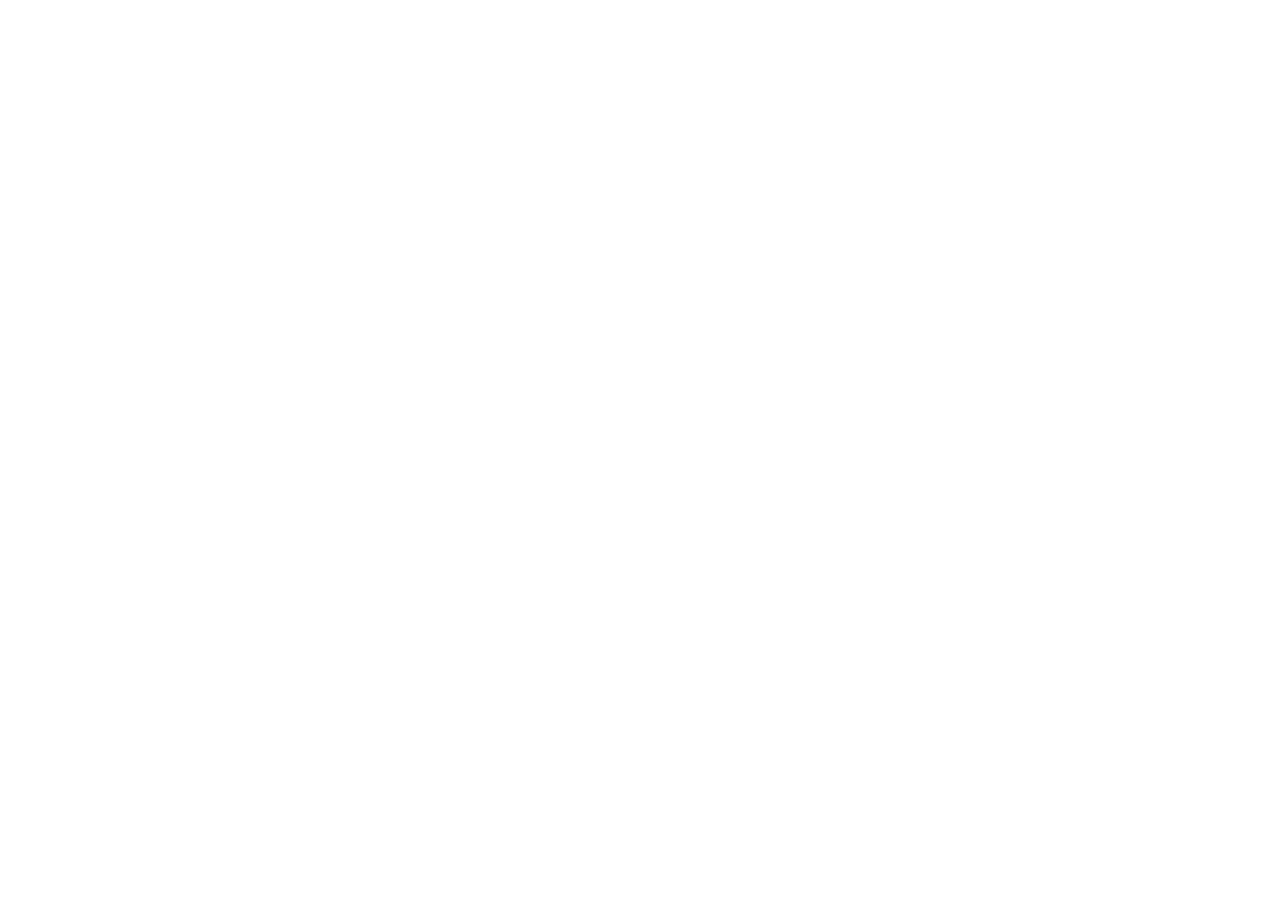
==== task-1/index.html @ 98dff31c "initial commit" ====
<!DOCTYPE html>
<html lang="en">
<head>
  <meta charset="UTF-8">
  <meta http-equiv="X-UA-Compatible" content="IE=edge">
  <meta name="viewport" content="width=device-width, initial-scale=1.0">
  <title>Document</title>
</head>
<body>
  
</body>
</html>
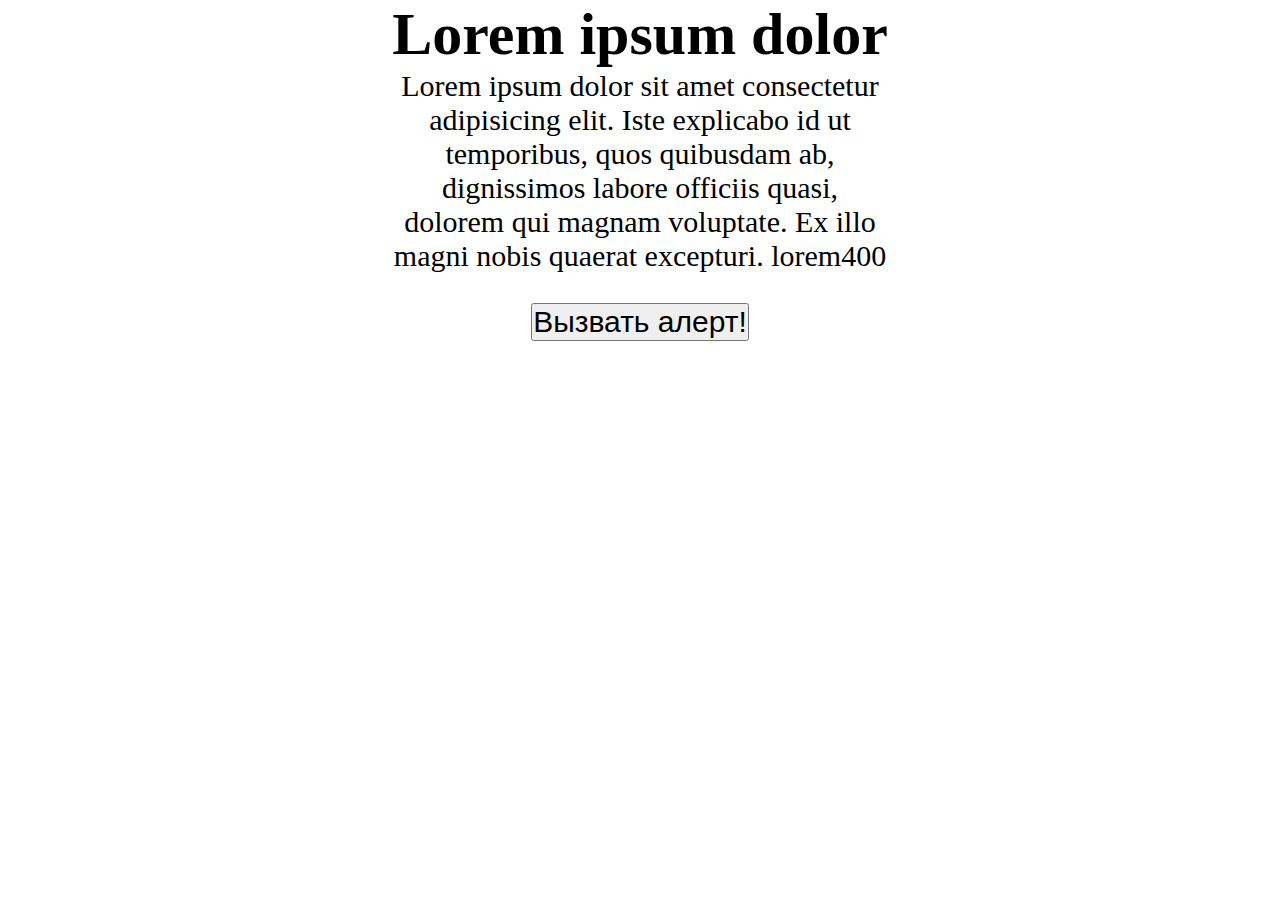
==== commit da76a25b: "Задание 1. Реализовал появление и закрытие своего алерта" ====
--- a/task-1/index.html
+++ b/task-1/index.html
@@ -4,9 +4,36 @@
   <meta charset="UTF-8">
   <meta http-equiv="X-UA-Compatible" content="IE=edge">
   <meta name="viewport" content="width=device-width, initial-scale=1.0">
+  <link rel="stylesheet" href="css/main.css">
   <title>Document</title>
 </head>
 <body>
+  <div id="overlay"></div>
+  <div id="modal">
+    <div id="modal_header">
+      <h2 id="modal_header_title"></h2>
+    </div>
+    <div id="modal_html_text">
+    </div>
+    <div id="modal_footer">
+      <button id="modal_btn">OKAY</button>
+    </div>
+  </div>
+  <div class="container">
+    <div class="text_block">
+      <h1 class="main_title">Lorem ipsum dolor</h1>
+      <p class="main_text">Lorem ipsum dolor sit amet consectetur adipisicing elit. Iste explicabo id ut temporibus, quos quibusdam ab, dignissimos labore officiis quasi, dolorem qui magnam voluptate. Ex illo magni nobis quaerat excepturi. lorem400</p>
+      <button class="btn_alert">Вызвать алерт!</button>
+    </div>
+  </div>
+  <script src="js/jquery-3.6.0.min.js"></script>
+  <script src="js/main.js"></script>
+  <script>
   
+  addContentToModalAlert("Alert!",
+  `<div>This is a simple alert.</div>
+  <div>with some <b>HTML</b> <i>contents</i></div>`)
+
+  </script>
 </body>
 </html>--- a/task-1/css/main.css
+++ b/task-1/css/main.css
@@ -0,0 +1,68 @@
+* {
+  margin: 0;
+  padding: 0;
+  box-sizing: border-box;
+}
+.container {
+  max-width: 500px;
+  margin: 0 auto;
+}
+.text_block {
+  font-size: 30px;
+  text-align: center;
+}
+.btn_alert {
+  margin-top: 30px;
+  font-size: 30px;
+}
+#overlay {
+  position: fixed;
+  width: 100%;
+  height: 100%;
+  background-color: #212529;
+  opacity: 0.4;
+  display: none;
+}
+#modal {
+  padding: 10px;
+  width: 400px;
+  border-radius: 10px;
+  box-shadow: 4px 4px 14px 3px rgba(34, 60, 80, 0.18);
+  margin: 0 auto;
+  background-color: white;
+  position: fixed;
+  left: 50%;
+  top: 10%;
+  transform:translate(-50%);
+  display: none;
+  transition: 0.3s; 
+}
+#modal_header {
+  margin-bottom: 10px
+}
+#modal_header_title{
+  font-weight: normal;
+  font-size: 30px;
+}
+#modal_html_text {
+  margin-bottom: 15px;
+  font-size: 20px;
+}
+#modal_footer {
+  display: flex;
+  flex-direction: row-reverse;
+  padding-right: 5px;
+  padding-bottom: 5px;
+}
+#modal_btn {
+  border: none;
+  font-weight: 800;
+  padding: 10px;
+  color: #fff;
+  background-color: #0d6efd;
+  border-radius: 5px;
+  cursor: pointer;
+}
+#modal_btn:hover {
+  background-color: #0f5cd1;
+}
